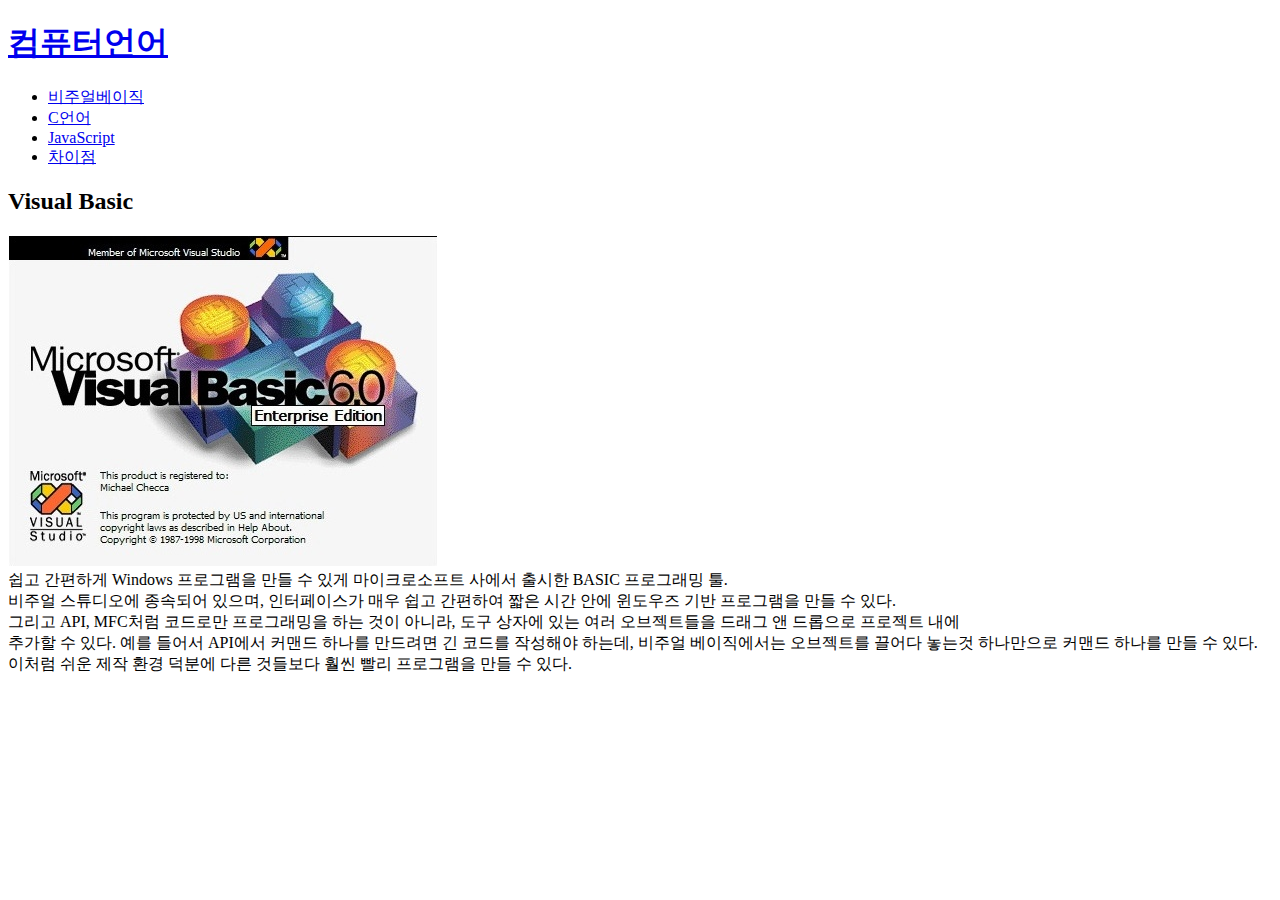
==== 1.html @ 1d30b6c4 "Update 1.html" ====
<!doctype html>
<html>
<head>
  <title>Web1 - 컴퓨터언어</title>
  <meta charset = "utf-8">
</head>

<body>
  <h1><a href = "index.html">컴퓨터언어</a></h1>
<ul>
  <li><a href = "1.html">비주얼베이직</a></li>
  <li><a href = "2.html">C언어</a></li>
  <li><a href = "3.html">JavaScript</a></li>
  <li><a href = "4.html">차이점</a></li>
</ul>

<h2>Visual Basic</h2>
<p>
<img src = "vb.jpg"><br>
쉽고 간편하게 Windows 프로그램을 만들 수 있게 마이크로소프트 사에서 출시한 BASIC 프로그래밍 툴.<br>비주얼 스튜디오에 종속되어 있으며, 인터페이스가 매우 쉽고 간편하여 짧은 시간 안에 윈도우즈 기반 프로그램을 만들 수 있다.<br>그리고 API, MFC처럼 코드로만 프로그래밍을 하는 것이 아니라, 도구 상자에 있는 여러 오브젝트들을 드래그 앤 드롭으로 프로젝트 내에 <br>추가할 수 있다. 예를 들어서 API에서 커맨드 하나를 만드려면 긴 코드를 작성해야 하는데, 비주얼 베이직에서는 오브젝트를 끌어다 놓는것 하나만으로 커맨드 하나를 만들 수 있다. 이처럼 쉬운 제작 환경 덕분에 다른 것들보다 훨씬 빨리 프로그램을 만들 수 있다.
</p>
<p>
  <div id="disqus_thread"></div>
  <script>

  /**
  *  RECOMMENDED CONFIGURATION VARIABLES: EDIT AND UNCOMMENT THE SECTION BELOW TO INSERT DYNAMIC VALUES FROM YOUR PLATFORM OR CMS.
  *  LEARN WHY DEFINING THESE VARIABLES IS IMPORTANT: https://disqus.com/admin/universalcode/#configuration-variables*/
  /*
  var disqus_config = function () {
  this.page.url = PAGE_URL;  // Replace PAGE_URL with your page's canonical URL variable
  this.page.identifier = PAGE_IDENTIFIER; // Replace PAGE_IDENTIFIER with your page's unique identifier variable
  };
  */
  (function() { // DON'T EDIT BELOW THIS LINE
  var d = document, s = d.createElement('script');
  s.src = 'https://web1-wbenwvaozh.disqus.com/embed.js';
  s.setAttribute('data-timestamp', +new Date());
  (d.head || d.body).appendChild(s);
  })();
  </script>
  <noscript>Please enable JavaScript to view the <a href="https://disqus.com/?ref_noscript">comments powered by Disqus.</a></noscript>
</p>
</body>
</html>
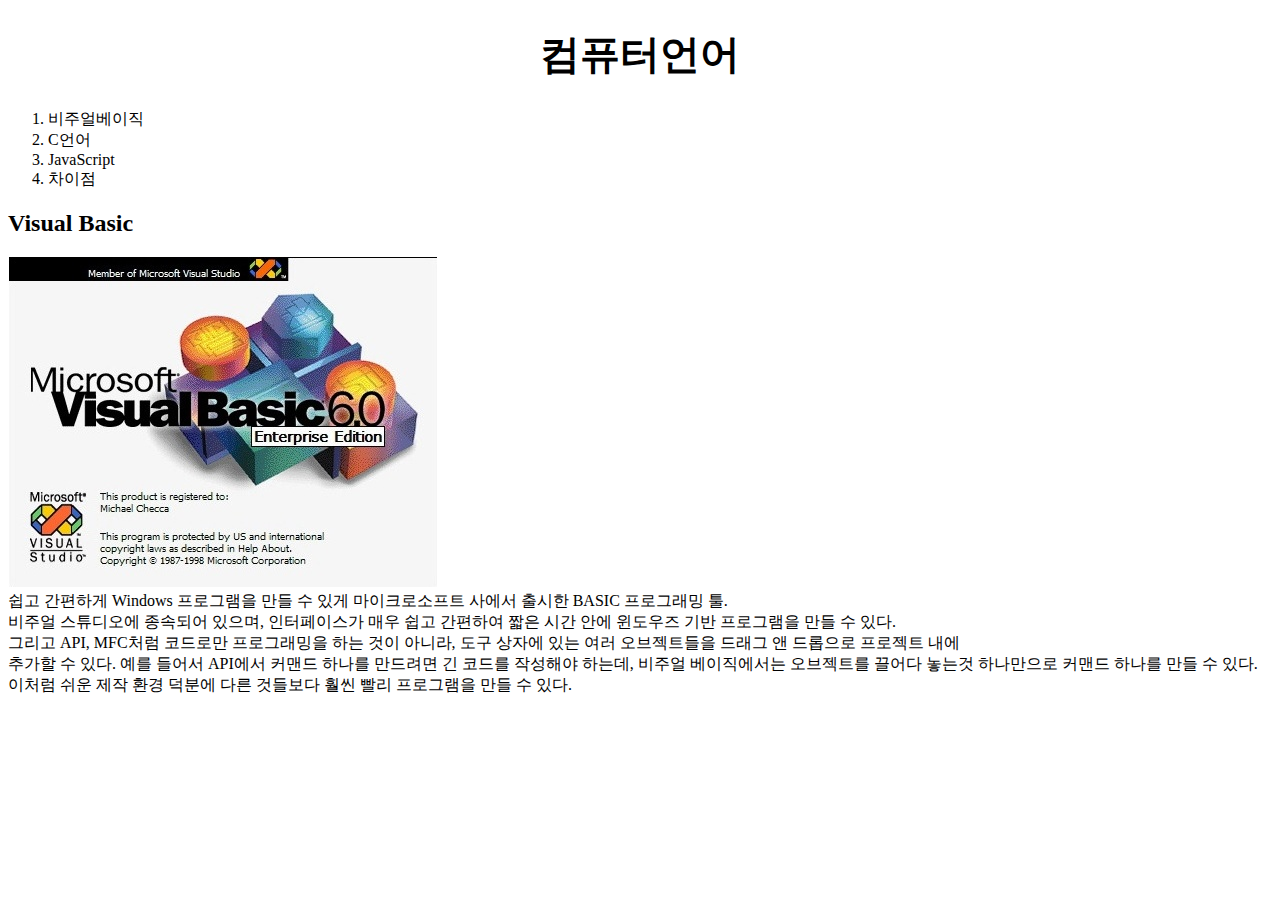
==== commit d6795413: "Update 1.html" ====
--- a/1.html
+++ b/1.html
@@ -3,16 +3,35 @@
 <head>
   <title>Web1 - 컴퓨터언어</title>
   <meta charset = "utf-8">
+  <style>
+  a {
+    color: black;
+    text-decoration: none;
+  }
+  h1 {
+    font-size:40px;
+    text-align:center;
+  }
+  </style>
+  <!-- Global site tag (gtag.js) - Google Analytics -->
+<script async src="https://www.googletagmanager.com/gtag/js?id=UA-112200261-1"></script>
+<script>
+  window.dataLayer = window.dataLayer || [];
+  function gtag(){dataLayer.push(arguments);}
+  gtag('js', new Date());
+
+  gtag('config', 'UA-112200261-1');
+</script>
 </head>
 
 <body>
   <h1><a href = "index.html">컴퓨터언어</a></h1>
-<ul>
+<ol>
   <li><a href = "1.html">비주얼베이직</a></li>
   <li><a href = "2.html">C언어</a></li>
   <li><a href = "3.html">JavaScript</a></li>
   <li><a href = "4.html">차이점</a></li>
-</ul>
+</ol>
 
 <h2>Visual Basic</h2>
 <p>
@@ -42,4 +61,3 @@
   <noscript>Please enable JavaScript to view the <a href="https://disqus.com/?ref_noscript">comments powered by Disqus.</a></noscript>
 </p>
 </body>
-</html>
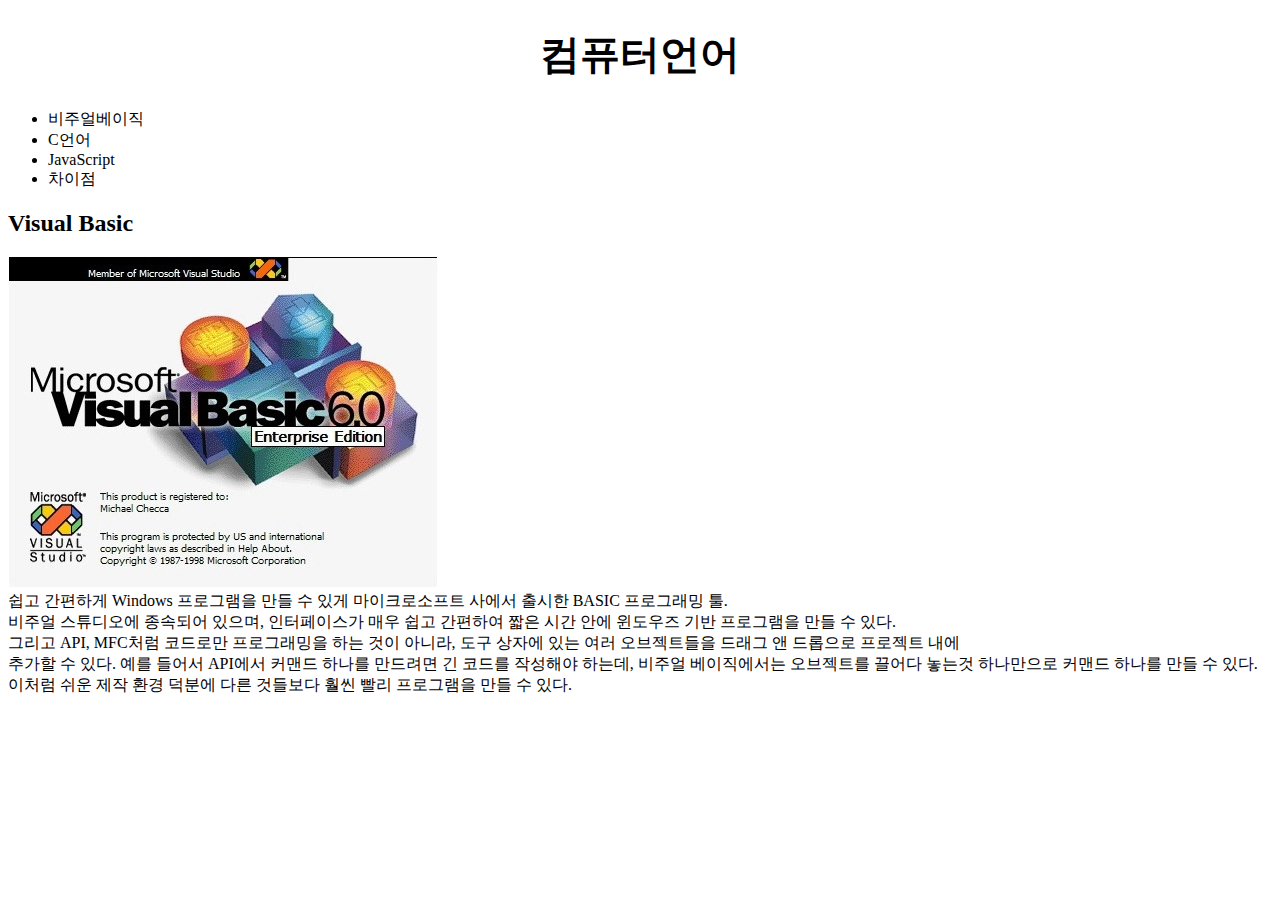
==== commit 4b91e9dc: "Update 1.html" ====
--- a/1.html
+++ b/1.html
@@ -26,12 +26,12 @@
 
 <body>
   <h1><a href = "index.html">컴퓨터언어</a></h1>
-<ol>
+<ul>
   <li><a href = "1.html">비주얼베이직</a></li>
   <li><a href = "2.html">C언어</a></li>
   <li><a href = "3.html">JavaScript</a></li>
   <li><a href = "4.html">차이점</a></li>
-</ol>
+</ul>
 
 <h2>Visual Basic</h2>
 <p>
@@ -61,3 +61,4 @@
   <noscript>Please enable JavaScript to view the <a href="https://disqus.com/?ref_noscript">comments powered by Disqus.</a></noscript>
 </p>
 </body>
+</html>
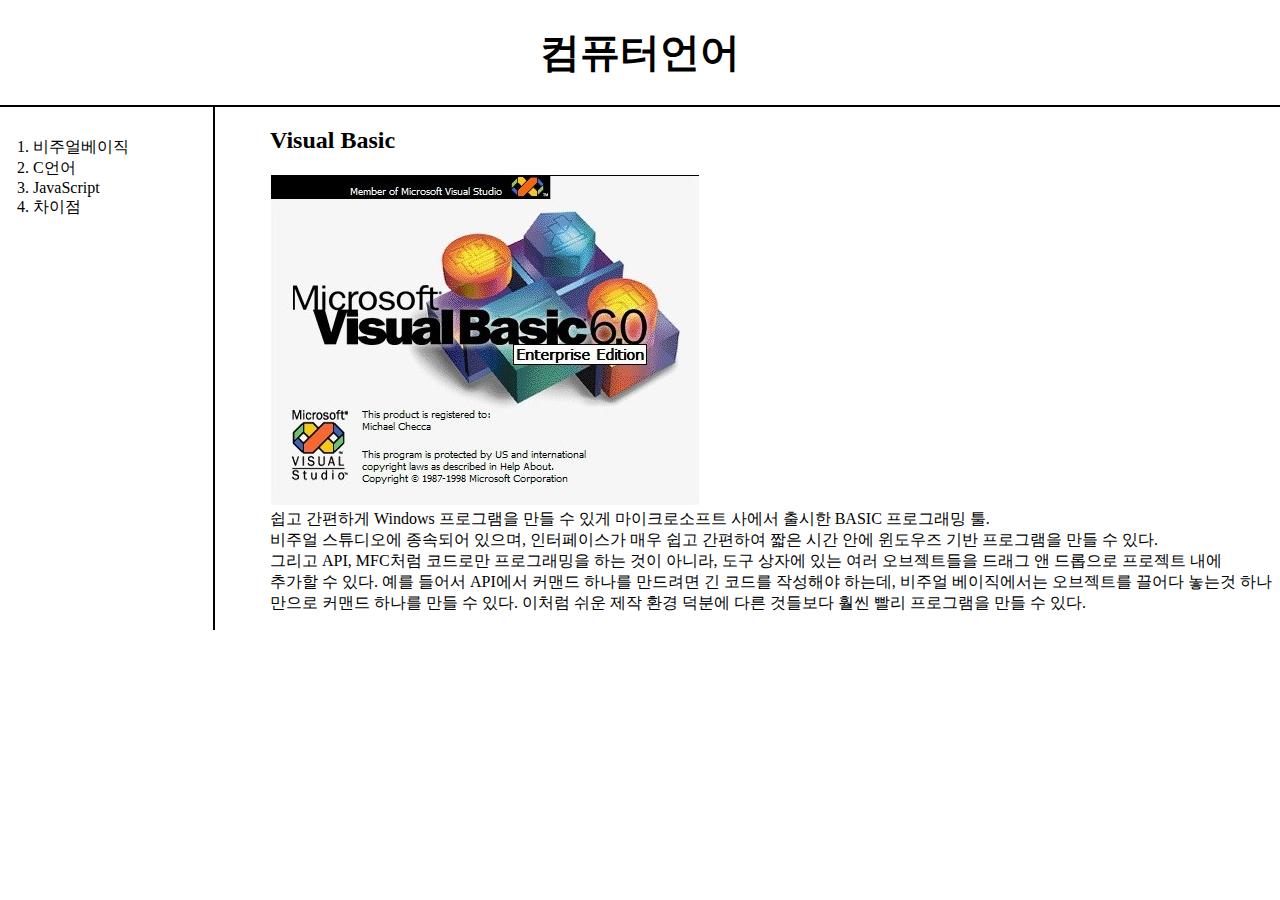
==== commit e694956a: "Update 1.html" ====
--- a/1.html
+++ b/1.html
@@ -4,6 +4,9 @@
   <title>Web1 - 컴퓨터언어</title>
   <meta charset = "utf-8">
   <style>
+  body{
+    margin: 0;
+  }
   a {
     color: black;
     text-decoration: none;
@@ -11,6 +14,25 @@
   h1 {
     font-size:40px;
     text-align:center;
+    border-bottom:2px solid black;
+    margin:0;
+    padding: 25px;
+  }
+  ol{
+    border-right:2px solid black;
+    padding:30px;
+      margin: 0;
+    width: 150px;
+  }
+  #grid{
+    display: grid;
+    grid-template-columns: 150px 1fr;
+  }
+  #grid ol {
+    padding-left:33px;
+  }
+  #article{
+    padding-left: 120px;
   }
   </style>
   <!-- Global site tag (gtag.js) - Google Analytics -->
@@ -26,18 +48,20 @@
 
 <body>
   <h1><a href = "index.html">컴퓨터언어</a></h1>
-<ul>
+  <div id="grid">
+<ol>
   <li><a href = "1.html">비주얼베이직</a></li>
   <li><a href = "2.html">C언어</a></li>
   <li><a href = "3.html">JavaScript</a></li>
   <li><a href = "4.html">차이점</a></li>
-</ul>
-
+</ol>
+<div id="article">
 <h2>Visual Basic</h2>
 <p>
 <img src = "vb.jpg"><br>
 쉽고 간편하게 Windows 프로그램을 만들 수 있게 마이크로소프트 사에서 출시한 BASIC 프로그래밍 툴.<br>비주얼 스튜디오에 종속되어 있으며, 인터페이스가 매우 쉽고 간편하여 짧은 시간 안에 윈도우즈 기반 프로그램을 만들 수 있다.<br>그리고 API, MFC처럼 코드로만 프로그래밍을 하는 것이 아니라, 도구 상자에 있는 여러 오브젝트들을 드래그 앤 드롭으로 프로젝트 내에 <br>추가할 수 있다. 예를 들어서 API에서 커맨드 하나를 만드려면 긴 코드를 작성해야 하는데, 비주얼 베이직에서는 오브젝트를 끌어다 놓는것 하나만으로 커맨드 하나를 만들 수 있다. 이처럼 쉬운 제작 환경 덕분에 다른 것들보다 훨씬 빨리 프로그램을 만들 수 있다.
 </p>
+</div>
 <p>
   <div id="disqus_thread"></div>
   <script>
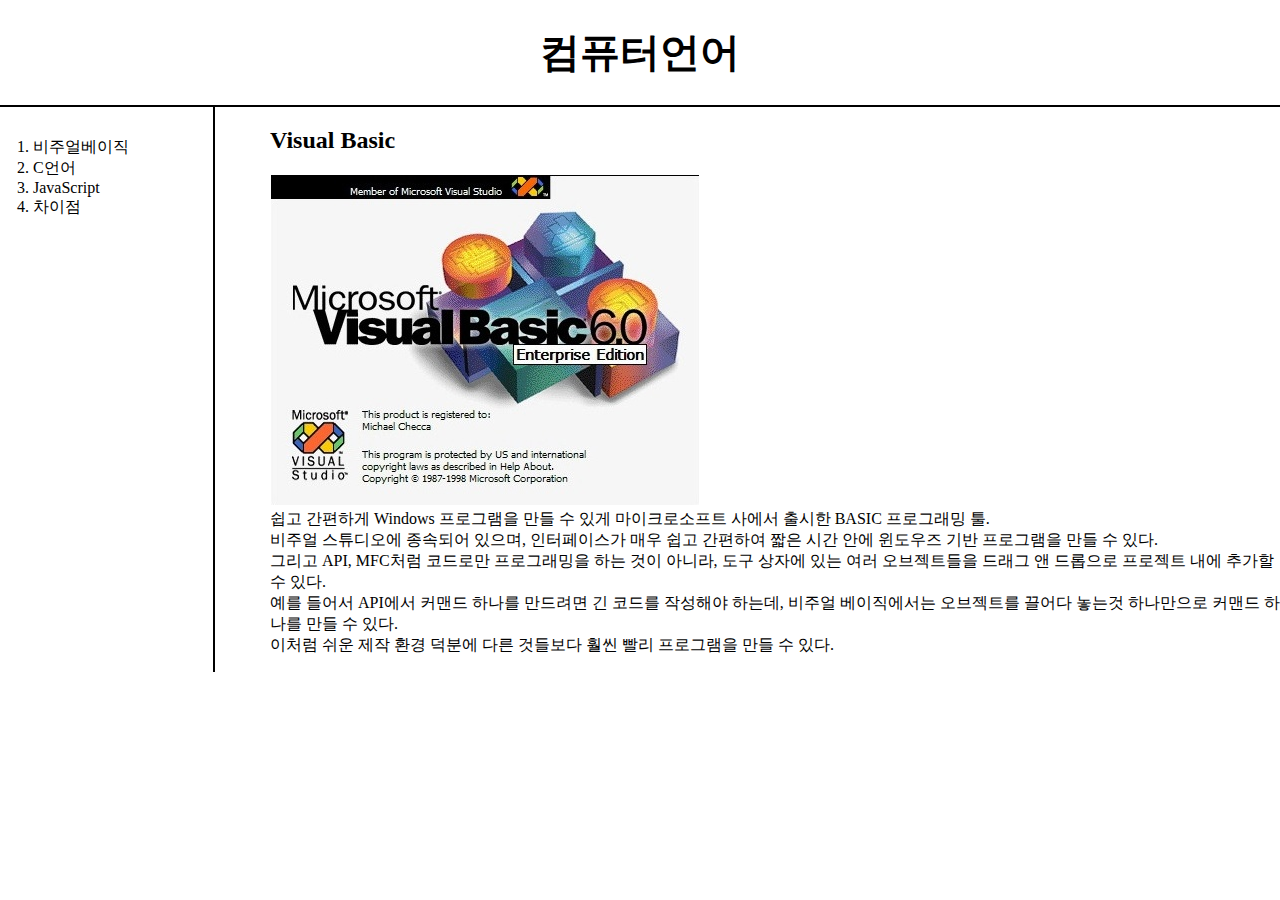
==== commit 734e6aea: "Update 1.html" ====
--- a/1.html
+++ b/1.html
@@ -59,7 +59,7 @@
 <h2>Visual Basic</h2>
 <p>
 <img src = "vb.jpg"><br>
-쉽고 간편하게 Windows 프로그램을 만들 수 있게 마이크로소프트 사에서 출시한 BASIC 프로그래밍 툴.<br>비주얼 스튜디오에 종속되어 있으며, 인터페이스가 매우 쉽고 간편하여 짧은 시간 안에 윈도우즈 기반 프로그램을 만들 수 있다.<br>그리고 API, MFC처럼 코드로만 프로그래밍을 하는 것이 아니라, 도구 상자에 있는 여러 오브젝트들을 드래그 앤 드롭으로 프로젝트 내에 <br>추가할 수 있다. 예를 들어서 API에서 커맨드 하나를 만드려면 긴 코드를 작성해야 하는데, 비주얼 베이직에서는 오브젝트를 끌어다 놓는것 하나만으로 커맨드 하나를 만들 수 있다. 이처럼 쉬운 제작 환경 덕분에 다른 것들보다 훨씬 빨리 프로그램을 만들 수 있다.
+쉽고 간편하게 Windows 프로그램을 만들 수 있게 마이크로소프트 사에서 출시한 BASIC 프로그래밍 툴.<br>비주얼 스튜디오에 종속되어 있으며, 인터페이스가 매우 쉽고 간편하여 짧은 시간 안에 윈도우즈 기반 프로그램을 만들 수 있다.<br>그리고 API, MFC처럼 코드로만 프로그래밍을 하는 것이 아니라, 도구 상자에 있는 여러 오브젝트들을 드래그 앤 드롭으로 프로젝트 내에 추가할 수 있다.<br> 예를 들어서 API에서 커맨드 하나를 만드려면 긴 코드를 작성해야 하는데, 비주얼 베이직에서는 오브젝트를 끌어다 놓는것 하나만으로 커맨드 하나를 만들 수 있다.<br> 이처럼 쉬운 제작 환경 덕분에 다른 것들보다 훨씬 빨리 프로그램을 만들 수 있다.
 </p>
 </div>
 <p>
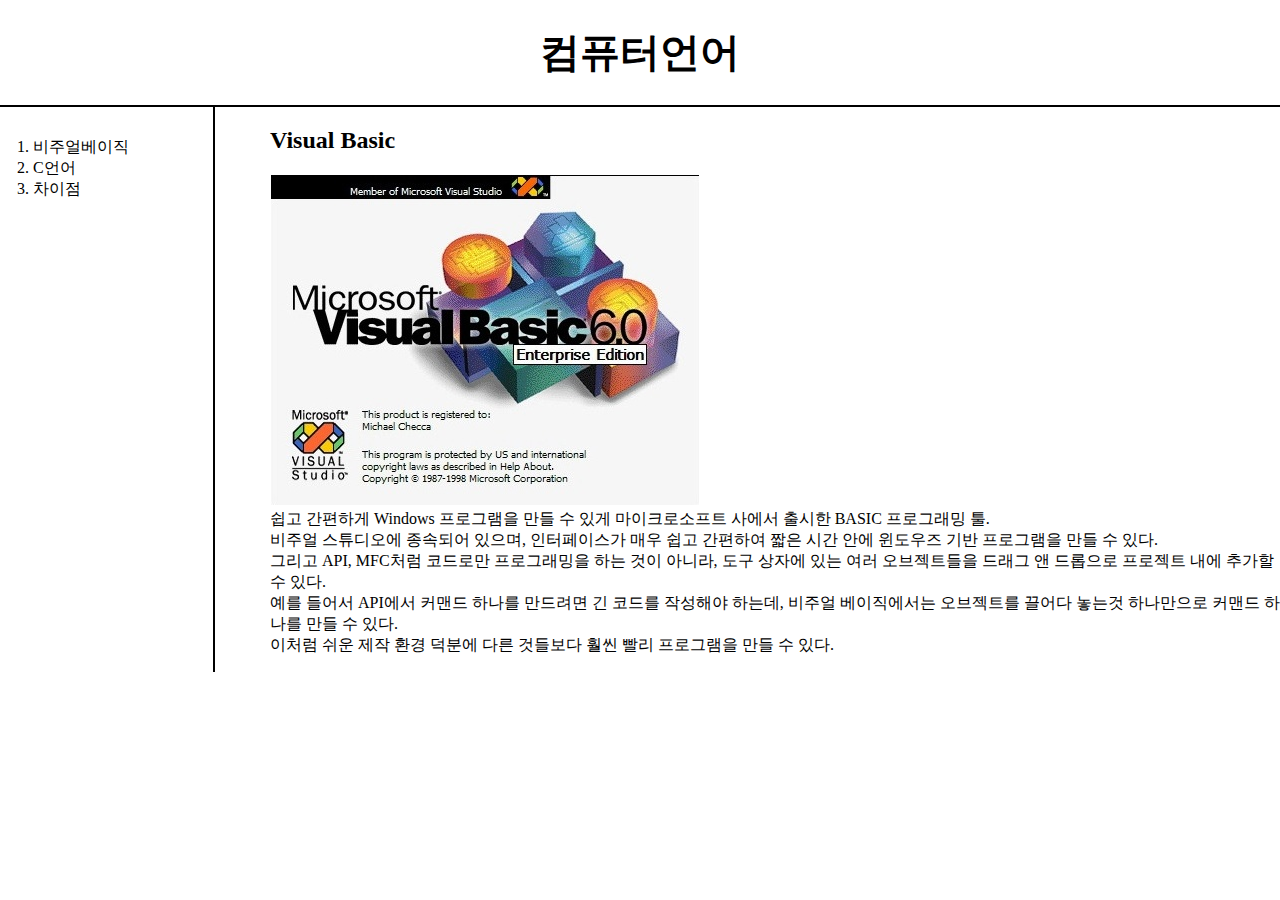
==== commit 2415cb21: "Update 1.html" ====
--- a/1.html
+++ b/1.html
@@ -52,8 +52,7 @@
 <ol>
   <li><a href = "1.html">비주얼베이직</a></li>
   <li><a href = "2.html">C언어</a></li>
-  <li><a href = "3.html">JavaScript</a></li>
-  <li><a href = "4.html">차이점</a></li>
+  <li><a href = "3.html">차이점</a></li>
 </ol>
 <div id="article">
 <h2>Visual Basic</h2>
